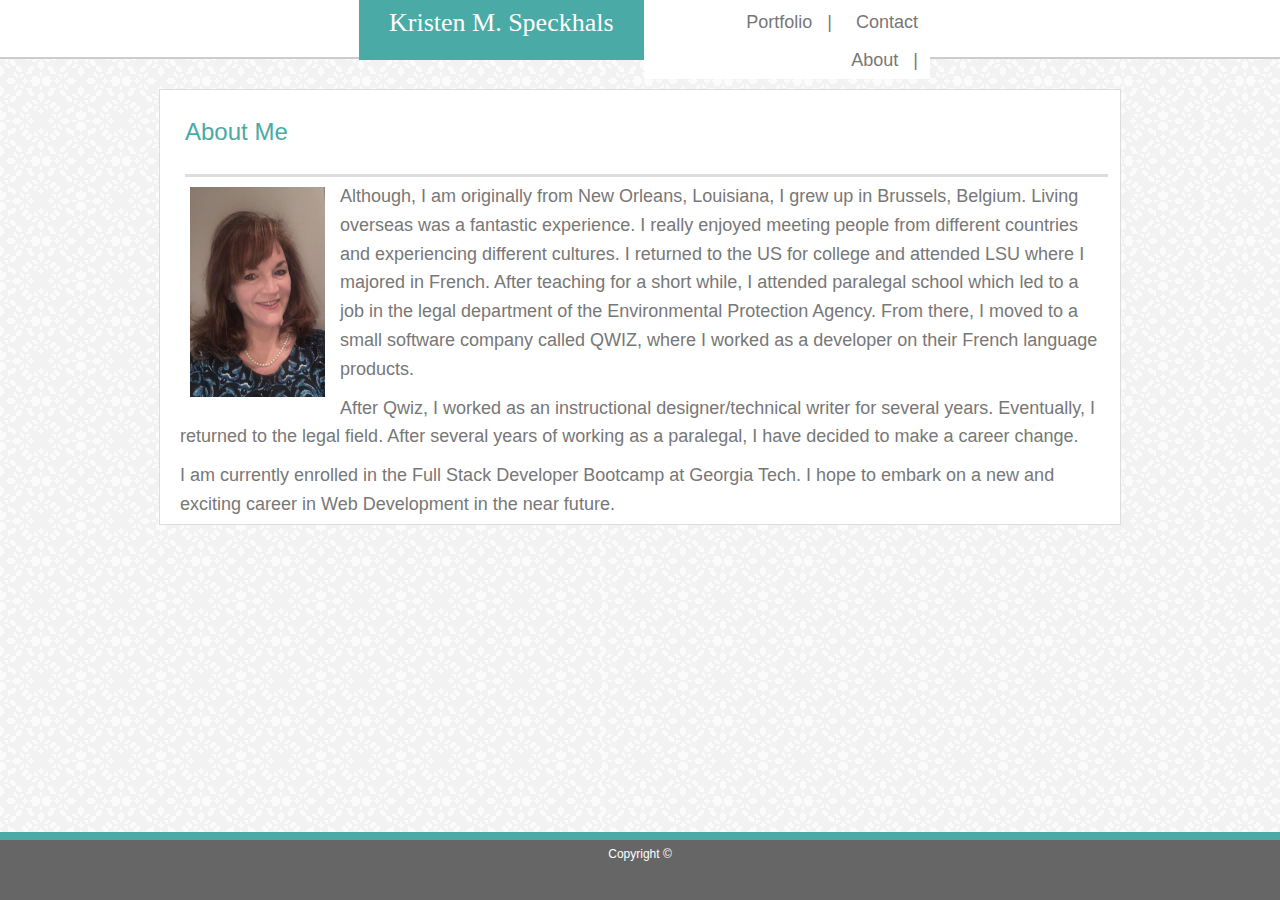
==== index.html @ a52e44e7 "initial files" ====
<!DOCTYPE html>
<html lang="en-us">

<head>

    <meta charset="UTF-8">
    <title>Basic Portfolio</title>
    <link rel="stylesheet" href="assets/css/reset.css">
    <link rel="stylesheet" href="assets/css/style.css">
</head>

<body>

<!--Create header with title and nav bar -->

    <header>
    <h1>Kristen M. Speckhals</h1>

        <ul>
        
        <li><a href="contact.html">Contact</a> </li>
        <li><a href="portfolio.html">Portfolio&nbsp;&nbsp;&nbsp;|</a></li>
        <li><a href="index.html">About&nbsp;&nbsp;&nbsp;|</a></li>

        </ul>
    </header>

    <!--Create content section with image -->
<section>

      <h2>About Me</h2>

      <img id="bio-image" src="assets/images/IMG_1030.JPG" alt="My picture">

    <p>Although, I am originally from New Orleans, Louisiana, I grew up in Brussels, Belgium.  Living overseas was a fantastic experience.  I really enjoyed meeting people from different countries and experiencing different cultures. I returned to the US for college and attended LSU where I majored in French.  After teaching for a short while, I attended paralegal school which led to a job in the legal department of the Environmental Protection Agency. From there, I moved to a small software company called QWIZ, where I worked as a developer on their French language products.</p> 
    <p>After Qwiz, I worked as an instructional designer/technical writer for several years.  Eventually, I returned to the legal field. After several years of working as a paralegal, I have decided to make a career change.</p>
    <p>I am currently enrolled in the Full Stack Developer Bootcamp at Georgia Tech.  I hope to embark on a new and exciting career in Web Development in the near future.</p>
  
</section>

<!--Create footer -->

<footer>
        <p>Copyright &copy;</p>
</footer>
</body>
</html>
---- assets/css/style.css ----
/* Style the body of page */
body {
    color: #777777;
    font-family: Arial, Helvetica, sans-serif;
    font-size: 18px;
    background-color: #ffffff;  
    background-image: url("../images/light_grey_@2X.jpg");
}
/* Style the header section of page with title and navbar */
header {
    border-bottom: solid 2px;
    margin-top: -17px;
    height: 74px;
    width: 100%;
    background-color: #ffffff;  
    border-color: #cccccc;
}

/* Style the header */
h1 {
    margin-left:359px;
    margin-top: -17px;
    padding: 28px 30px 8px 30px;
    text-align: center;
    font-size: 26px;
    line-height: 58px;
    background-color: #4aaaa5;
    color: white;
    font-family: Georgia, 'Times New Roman', Times, serif;
    float: left;
}

/* Style the navbar buttons */
ul {
    list-style-type: none;
    padding-top: 20px;
    overflow: hidden;
    background-color: #ffffff;
    margin-right: 350px;
}


li a {
    text-align: center;
    vertical-align: text-bottom;
    padding: 10px 12px;;
    text-decoration: none;
    color: #777777;
    float: right;
}

/* Change the nav links color to teal #4aaaa5 on hover */
li a:hover {
    color: #4aaaa5;
}

/* Style the main content area of page */
section {
    padding-top: 20px;
    background-color: #ffffff;  
    width: 960px;
    margin: auto;
    margin-top: 30px;
    border: solid 1px;
    border-color: #dddddd; 
  }

/* Style heading 2 */

h2 {
    margin-left: 25px;
    margin-right: 12px;
    padding-top: 10px;
    padding-bottom: 30px;
    font-size: 24px;
    color:#4aaaa5;
    border-bottom: solid 3px;
    border-bottom-color: #dddddd;
}

/* Style the image on about page*/
#bio-image {
    width: 135px;
    height: 210px;
    padding: 10px 15px 10px 30px;
    float: left;
}

/* Style the paragraph content of main area*/
p {
    padding: 5px 10px 5px 10px;
    text-size: 14px;
    line-height: 1.6;
    margin-left: 10px;
    margin-right: 10px;
}

/* Style and position the images and text on portfoliio page */

.image {
    display: block;
    width: 200px;
    height: 150px;
}

.container1 {
    padding: 35px;
    width:200px;
    float: left;
}

.container2 {
    padding: 35px;
    width:200px;
    float: left;
}

.container3 {
    padding: 35px;
    width:200px;
}


.textbox {
    text-align: center;
    color: white;
    background-color: #4aaaa5;
    padding: 5px;
    width: 190px;
    position: relative;
    bottom: 36px;
    z-index: 10;
}


/* Style the email form of contact page */
form {
    margin-left: 25px;
}

input[type=text] {
    padding-top: 8px;
    padding-bottom: 8px;
    padding-left: 4px;
}

input[type=email] {
    padding-top: 8px;
    padding-bottom: 8px;
    padding-left: 4px;
}

input [type=textarea] {
    padding-top: 8px;
    padding-bottom: 8px;
    padding-left: 4px;
}

input[type=submit] {
    padding:10px 15px; 
    background: #4aaaa5; 
    color: #ffffff;
    font-size: 12px;
    border-radius: 5px; 
    margin-bottom: 10px;
}

/* Style the footer of page */
footer {
    position: absolute;
    bottom: 0;
    text-align: center;
    font-size: 12px;
    color: white;
    background-color: #666666;
    height: 60px;
    width: 100%;
    border-top: solid 8px;
    border-color: #4aaaa5;
}
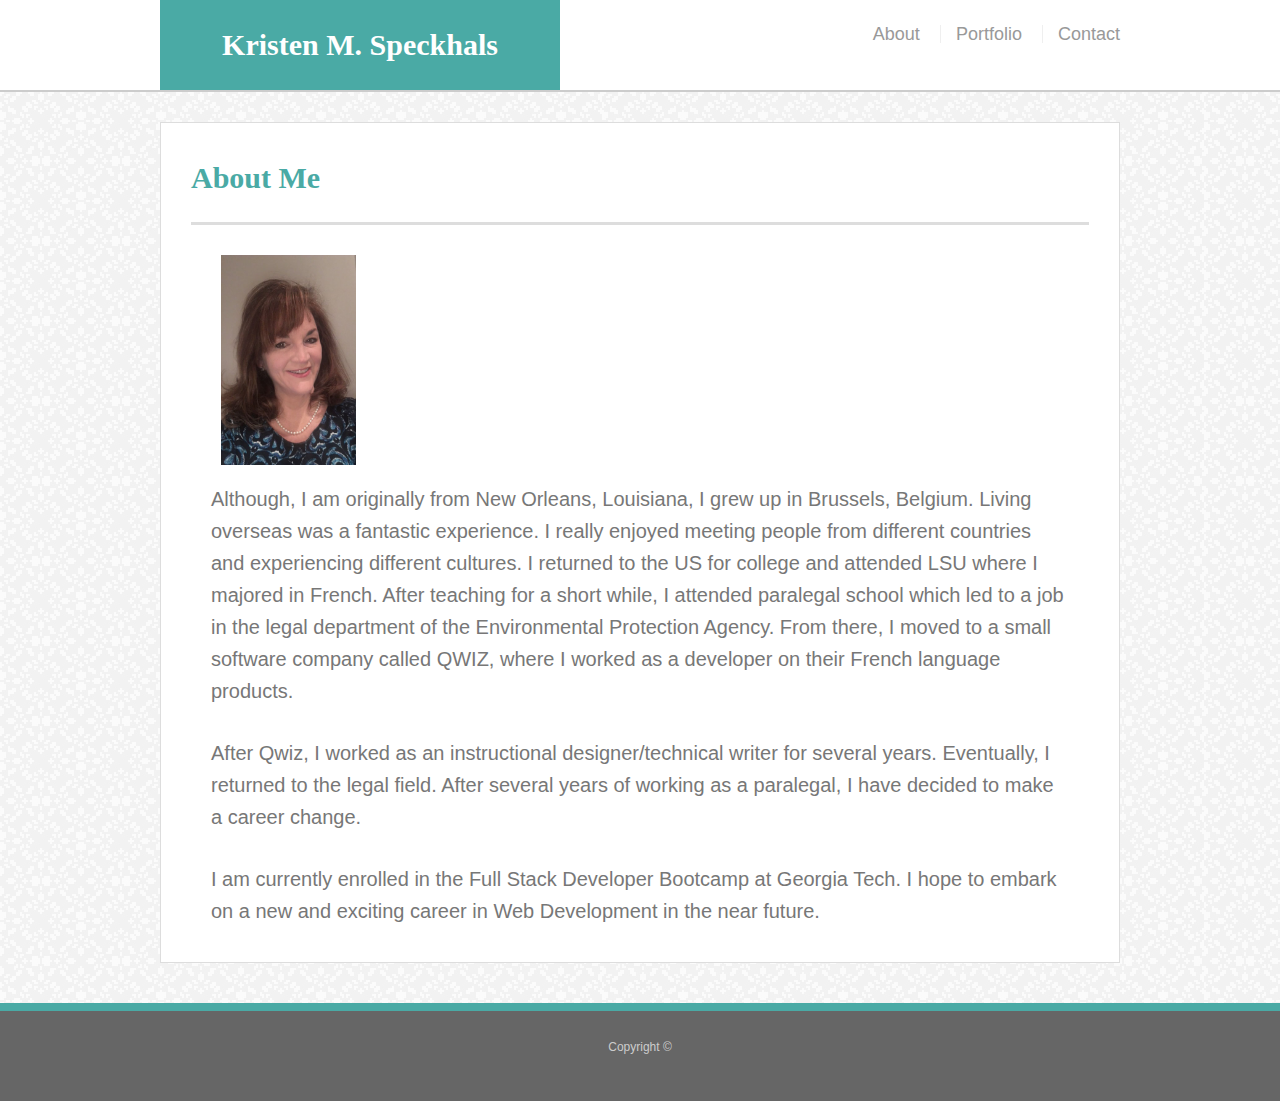
==== commit 9a49999e: "first updates" ====
--- a/index.html
+++ b/index.html
@@ -4,6 +4,8 @@
 <head>
 
     <meta charset="UTF-8">
+    <meta name="viewport" content="width=device-width, initial-scale=1.0">
+    <meta http-equiv="X-UA-Compatible" content="ie=edge">
     <title>Basic Portfolio</title>
     <link rel="stylesheet" href="assets/css/reset.css">
     <link rel="stylesheet" href="assets/css/style.css">
@@ -13,22 +15,26 @@
 
 <!--Create header with title and nav bar -->
 
-    <header>
-    <h1>Kristen M. Speckhals</h1>
+    <header id="headerinfo">
+        <div class="container">
+    <a href="index.html" id="name">Kristen M. Speckhals</a>
 
-        <ul>
+        <nav>
         
-        <li><a href="contact.html">Contact</a> </li>
-        <li><a href="portfolio.html">Portfolio&nbsp;&nbsp;&nbsp;|</a></li>
-        <li><a href="index.html">About&nbsp;&nbsp;&nbsp;|</a></li>
+        <a href="index.html">About</a>
+        <a href="portfolio.html">Portfolio</a>
+        <a href="contact.html">Contact</a> 
 
-        </ul>
+        </nav>
+        </div>
     </header>
 
     <!--Create content section with image -->
-<section>
 
-      <h2>About Me</h2>
+<div id ="main-content" class="container">
+    <section class="main-section">
+
+      <h1>About Me</h1>
 
       <img id="bio-image" src="assets/images/IMG_1030.JPG" alt="My picture">
 
@@ -38,10 +44,13 @@
   
 </section>
 
+</div>
 <!--Create footer -->
 
 <footer>
-        <p>Copyright &copy;</p>
+        <div class="container">
+        Copyright &copy;
+        </div>
 </footer>
 </body>
 </html>--- a/assets/css/style.css
+++ b/assets/css/style.css
@@ -7,77 +7,128 @@
     background-color: #ffffff;  
     background-image: url("../images/light_grey_@2X.jpg");
 }
+
+
 /* Style the header section of page with title and navbar */
-header {
-    border-bottom: solid 2px;
-    margin-top: -17px;
-    height: 74px;
+
+  
+  .container {
     width: 100%;
-    background-color: #ffffff;  
-    border-color: #cccccc;
-}
-
-/* Style the header */
-h1 {
-    margin-left:359px;
-    margin-top: -17px;
-    padding: 28px 30px 8px 30px;
+    max-width: 960px;
+    margin: auto;
+    clear: both;
+  }
+  
+  h1,
+  h2,
+  h3,
+  p {
+    margin-bottom: 20px;
+  }
+  
+  p:last-child {
+    margin-bottom: 0;
+  }
+  
+  h1,
+  h2,
+  h3 {
+    font-family: Georgia, Times, "Times New Roman", serif;
+    font-weight: 700;
+    color: #4aaaa5;
+  }
+  
+  h1 {
+    padding-bottom: 20px;
+    font-size: 30px;
+    line-height: 49px;
+    border-bottom: 3px solid #ddd;
+  }
+  
+  h2,
+  h3 {
+    font-size: 22px;
+  }
+  
+
+
+#headerinfo {
+    position: fixed;
+    z-index: 99;
+    width: 100%;
+    margin: 0 0 30px;
+    overflow: auto;
+    color: #fff;
+    background: #fff;
+    border-bottom: 2px solid #ccc;
+  }
+
+
+#name {
+    float: left;
+    width: 400px;
+    height: 90px;
+    font-family: Georgia, Times, "Times New Roman", serif;
+    font-size: 30px;
+    font-weight: 700;
+    line-height: 90px;
+    color: #fff;
     text-align: center;
-    font-size: 26px;
-    line-height: 58px;
-    background-color: #4aaaa5;
-    color: white;
-    font-family: Georgia, 'Times New Roman', Times, serif;
-    float: left;
-}
-
+    text-decoration: none;
+    background: #4aaaa5;
+  }
+  
 /* Style the navbar buttons */
-ul {
-    list-style-type: none;
-    padding-top: 20px;
-    overflow: hidden;
-    background-color: #ffffff;
-    margin-right: 350px;
-}
-
-
-li a {
-    text-align: center;
-    vertical-align: text-bottom;
-    padding: 10px 12px;;
-    text-decoration: none;
-    color: #777777;
-    float: right;
+
+nav {
+  float: right;
+  margin-top: 25px;
+}
+
+nav a {
+  display: inline-block;
+  padding-left: 15px;
+  margin-left: 15px;
+  line-height: 18px;
+  color: #999;
+  text-decoration: none;
+  border-left: 1px solid #efefef;
+}
+
+nav a:first-child {
+  border-left: 0 none;
 }
 
 /* Change the nav links color to teal #4aaaa5 on hover */
-li a:hover {
+nav a:hover {
     color: #4aaaa5;
 }
 
 /* Style the main content area of page */
-section {
-    padding-top: 20px;
-    background-color: #ffffff;  
-    width: 960px;
-    margin: auto;
-    margin-top: 30px;
-    border: solid 1px;
-    border-color: #dddddd; 
-  }
-
-/* Style heading 2 */
-
-h2 {
-    margin-left: 25px;
-    margin-right: 12px;
-    padding-top: 10px;
-    padding-bottom: 30px;
-    font-size: 24px;
-    color:#4aaaa5;
-    border-bottom: solid 3px;
-    border-bottom-color: #dddddd;
-}
+
+h3, h2 {
+    padding-bottom: 20px;
+    margin-bottom: 15px;
+    line-height: 22px;
+    border-bottom: 2px solid #eee;
+  }
+  
+  /* main */
+  
+  #main-content {
+    padding-top: 130px;
+    min-height: calc(100vh - 70px);
+  }
+  
+  .main-section {
+    float: left;
+    width: 100%;
+    max-width: 960px;
+    padding: 30px;
+    margin: 0 0 40px;
+    background: #fff;
+    border: 1px solid #ddd;
+  }
 
 /* Style the image on about page*/
 #bio-image {
@@ -90,7 +141,7 @@
 /* Style the paragraph content of main area*/
 p {
     padding: 5px 10px 5px 10px;
-    text-size: 14px;
+    font-size: 20px;
     line-height: 1.6;
     margin-left: 10px;
     margin-right: 10px;
@@ -135,47 +186,140 @@
 
 
 /* Style the email form of contact page */
-form {
-    margin-left: 25px;
-}
-
-input[type=text] {
-    padding-top: 8px;
-    padding-bottom: 8px;
-    padding-left: 4px;
-}
-
-input[type=email] {
-    padding-top: 8px;
-    padding-bottom: 8px;
-    padding-left: 4px;
-}
-
-input [type=textarea] {
-    padding-top: 8px;
-    padding-bottom: 8px;
-    padding-left: 4px;
+f
+#contact-form ul {
+  margin-bottom: 20px;
+}
+
+#contact-form li {
+  margin-bottom: 10px;
+}
+
+label,
+input[type=text],
+input[type=email],
+textarea {
+  display: block;
+  width: 100%;
+}
+
+input[type=text],
+input[type=email],
+textarea {
+  height: 35px;
+  padding: 0 10px;
+  font-size: 14px;
+  border: 1px solid #ddd;
+}
+
+textarea {
+  height: 200px;
 }
 
 input[type=submit] {
-    padding:10px 15px; 
-    background: #4aaaa5; 
-    color: #ffffff;
-    font-size: 12px;
-    border-radius: 5px; 
-    margin-bottom: 10px;
-}
+  padding: 10px 30px;
+  font-size: 18px;
+  color: #fff;
+  cursor: pointer;
+  background: #4aaaa5;
+  border: 0 none;
+}
+
 
 /* Style the footer of page */
 footer {
-    position: absolute;
-    bottom: 0;
+    position: fixed
+    bottom: 0px;
+    padding: 30px 0;
+    clear: both;
+    font-size: 12px;
+    color: #fff;
+    color: #ccc;
     text-align: center;
-    font-size: 12px;
-    color: white;
-    background-color: #666666;
-    height: 60px;
-    width: 100%;
-    border-top: solid 8px;
-    border-color: #4aaaa5;
-}
+    background: #666;
+    border-top: 8px solid #4aaaa5;
+    height: 30px;
+  }
+
+
+h3, h2 {
+    padding-bottom: 20px;
+    margin-bottom: 15px;
+    line-height: 22px;
+    border-bottom: 2px solid #eee;
+  }
+
+/*Media Queries*/
+
+@media only screen and (max-width: 980px) {
+}
+  #headerinfo {
+    position: static;
+}
+#bio-image {
+  float: none;
+}
+
+
+nav {
+  width: auto;
+}
+
+.container {
+  width: auto;
+  
+}
+.main-section {
+  float:none;
+  width: auto;
+}
+
+
+@media only screen and (max-width: 768px) {
+}
+
+
+#bio-image {
+  float: left;
+}
+
+nav {
+  width: auto;
+}
+
+.container {
+  width: auto;
+  
+}
+.main-section {
+  width: auto;
+}
+
+
+
+
+  @media only screen and (max-width: 640px) {
+  }
+  
+    .container {
+      width: auto;
+    }
+
+    #headerinfo {
+      display: block;
+      position: relative;
+      margin:0 auto;
+        right:0; 
+    }
+    
+      #main-content {
+      padding-top: 30px;
+
+    
+    nav {
+      float: none;
+    }
+
+    #bio-image {
+      float: none;
+    }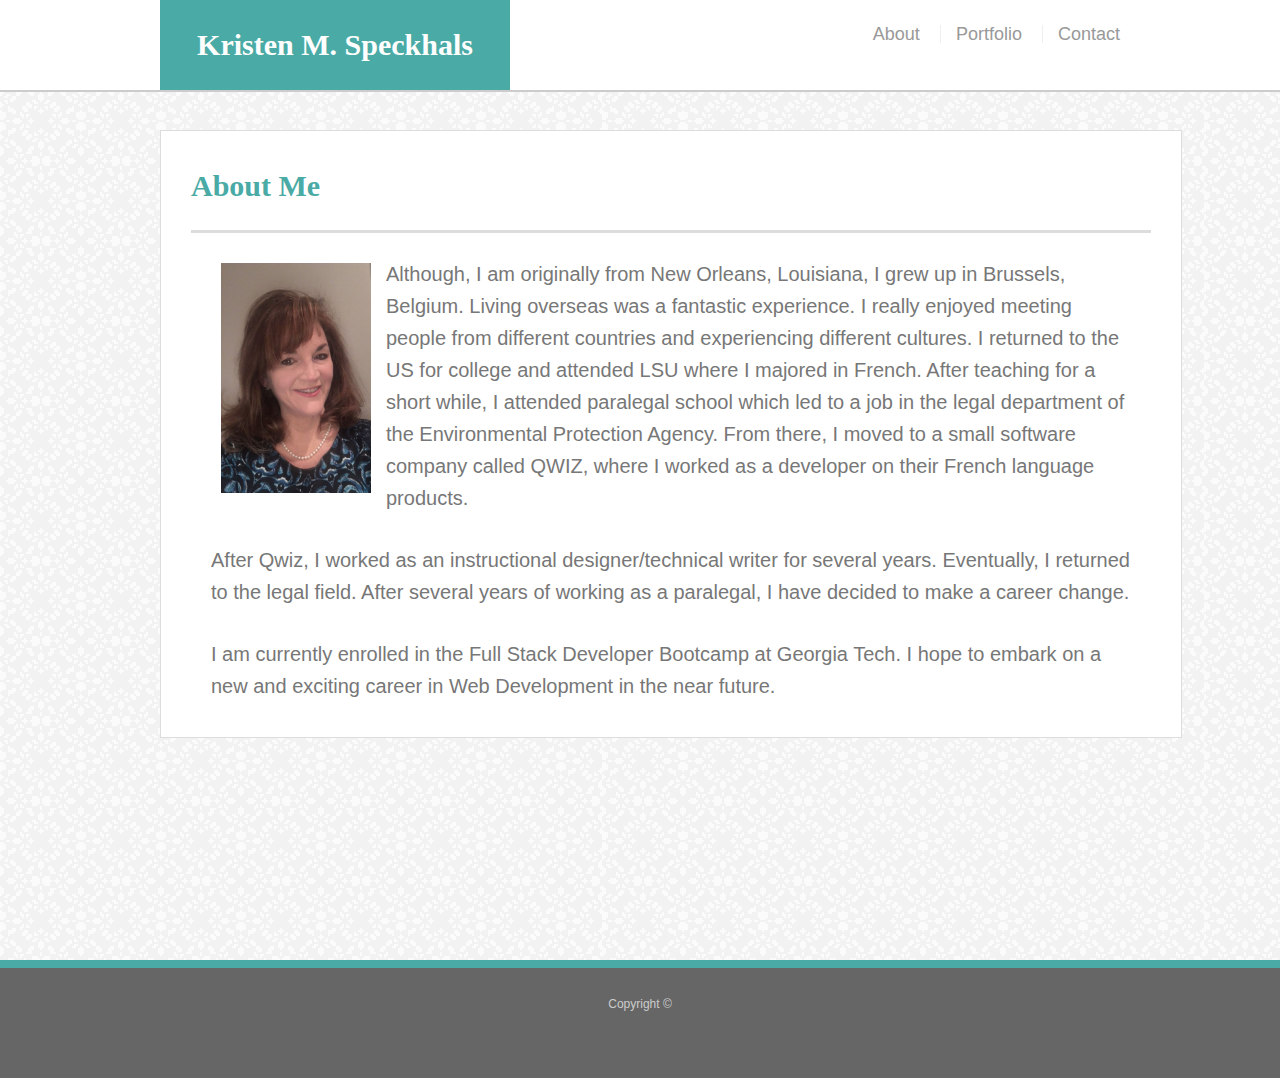
==== commit 3cc716b7: "changes -media queries" ====
--- a/index.html
+++ b/index.html
@@ -1,14 +1,12 @@
-<!DOCTYPE html>
-<html lang="en-us">
+ <html lang="en-us">
 
 <head>
-
     <meta charset="UTF-8">
     <meta name="viewport" content="width=device-width, initial-scale=1.0">
     <meta http-equiv="X-UA-Compatible" content="ie=edge">
-    <title>Basic Portfolio</title>
-    <link rel="stylesheet" href="assets/css/reset.css">
-    <link rel="stylesheet" href="assets/css/style.css">
+    <title>About | KMS</title>
+    <link rel="stylesheet" type="text/css" href="assets/css/reset.css">
+    <link rel="stylesheet" type="text/css" href="assets/css/style.css">
 </head>
 
 <body>
@@ -18,12 +16,11 @@
     <header id="headerinfo">
         <div class="container">
     <a href="index.html" id="name">Kristen M. Speckhals</a>
-
         <nav>
         
-        <a href="index.html">About</a>
-        <a href="portfolio.html">Portfolio</a>
-        <a href="contact.html">Contact</a> 
+            <a href="index.html">About</a>
+            <a href="portfolio.html">Portfolio</a>
+            <a href="contact.html">Contact</a> 
 
         </nav>
         </div>
@@ -39,7 +36,9 @@
       <img id="bio-image" src="assets/images/IMG_1030.JPG" alt="My picture">
 
     <p>Although, I am originally from New Orleans, Louisiana, I grew up in Brussels, Belgium.  Living overseas was a fantastic experience.  I really enjoyed meeting people from different countries and experiencing different cultures. I returned to the US for college and attended LSU where I majored in French.  After teaching for a short while, I attended paralegal school which led to a job in the legal department of the Environmental Protection Agency. From there, I moved to a small software company called QWIZ, where I worked as a developer on their French language products.</p> 
+    
     <p>After Qwiz, I worked as an instructional designer/technical writer for several years.  Eventually, I returned to the legal field. After several years of working as a paralegal, I have decided to make a career change.</p>
+    
     <p>I am currently enrolled in the Full Stack Developer Bootcamp at Georgia Tech.  I hope to embark on a new and exciting career in Web Development in the near future.</p>
   
 </section>
--- a/assets/css/style.css
+++ b/assets/css/style.css
@@ -2,7 +2,7 @@
 /* Style the body of page */
 body {
     color: #777777;
-    font-family: Arial, Helvetica, sans-serif;
+    font-family: Arial, "Helvetica Neue", Helvetica, sans-serif;
     font-size: 18px;
     background-color: #ffffff;  
     background-image: url("../images/light_grey_@2X.jpg");
@@ -15,7 +15,7 @@
   .container {
     width: 100%;
     max-width: 960px;
-    margin: auto;
+    margin: 0 auto;
     clear: both;
   }
   
@@ -50,7 +50,7 @@
     font-size: 22px;
   }
   
-
+/*Style info for header */
 
 #headerinfo {
     position: fixed;
@@ -66,7 +66,7 @@
 
 #name {
     float: left;
-    width: 400px;
+    width: 350px;
     height: 90px;
     font-family: Georgia, Times, "Times New Roman", serif;
     font-size: 30px;
@@ -132,8 +132,8 @@
 
 /* Style the image on about page*/
 #bio-image {
-    width: 135px;
-    height: 210px;
+    width: 150px;
+    height: 230px;
     padding: 10px 15px 10px 30px;
     float: left;
 }
@@ -186,7 +186,7 @@
 
 
 /* Style the email form of contact page */
-f
+
 #contact-form ul {
   margin-bottom: 20px;
 }
@@ -221,15 +221,43 @@
   font-size: 18px;
   color: #fff;
   cursor: pointer;
-  background: #4aaaa5;
+  background: ß#4aaaa5;
   border: 0 none;
 }
 
+
+/* sidebar */
+
+.sidebar {
+  float: right;
+  margin: auto;
+  width: 100%;
+  max-width: 270px;
+  padding: 30px;
+  background: #fff;
+  border: 1px solid #ddd;
+}
+
+h3,
+.sidebar h2 {
+  padding-bottom: 20px;
+  line-height: 22px;
+  border-bottom: 2px solid #eee;
+}
+
+.social {
+  width: 62px;
+  height: 62px;
+  margin-top: 8px;
+  margin-right: 5px;
+}
+
+.social:last-child {
+  margin-right: 0;
+}
 
 /* Style the footer of page */
 footer {
-    position: fixed
-    bottom: 0px;
     padding: 30px 0;
     clear: both;
     font-size: 12px;
@@ -238,9 +266,8 @@
     text-align: center;
     background: #666;
     border-top: 8px solid #4aaaa5;
-    height: 30px;
-  }
-
+    height: 50px;
+  }
 
 h3, h2 {
     padding-bottom: 20px;
@@ -252,69 +279,50 @@
 /*Media Queries*/
 
 @media only screen and (max-width: 980px) {
-}
-  #headerinfo {
+
+.headerinfo {
     position: static;
-}
-#bio-image {
-  float: none;
-}
-
-
-nav {
-  width: auto;
-}
-
-.container {
-  width: auto;
-  
-}
+    float: none;
+    margin: auto;  
+
 .main-section {
-  float:none;
-  width: auto;
+    position: static;
+    float: none;
+    max-width: 960px;
+    padding: 0px;
+    margin: auto;
+  }
+
+  #bio-image {
+    float: none;
 }
 
 
 @media only screen and (max-width: 768px) {
-}
-
+
+  .section {
+    width: 100%;
+    margin: auto;
+    clear: both;
+  }
 
 #bio-image {
   float: left;
 }
 
-nav {
-  width: auto;
-}
-
-.container {
-  width: auto;
-  
-}
-.main-section {
-  width: auto;
-}
-
-
-
 
   @media only screen and (max-width: 640px) {
-  }
-  
-    .container {
-      width: auto;
+
+
+    #headerinfo {
+      position: static;
     }
 
-    #headerinfo {
-      display: block;
-      position: relative;
-      margin:0 auto;
-        right:0; 
+    #name {
+      float: none;
+    
     }
     
-      #main-content {
-      padding-top: 30px;
-
     
     nav {
       float: none;
@@ -322,4 +330,5 @@
 
     #bio-image {
       float: none;
-    }+    }
+  }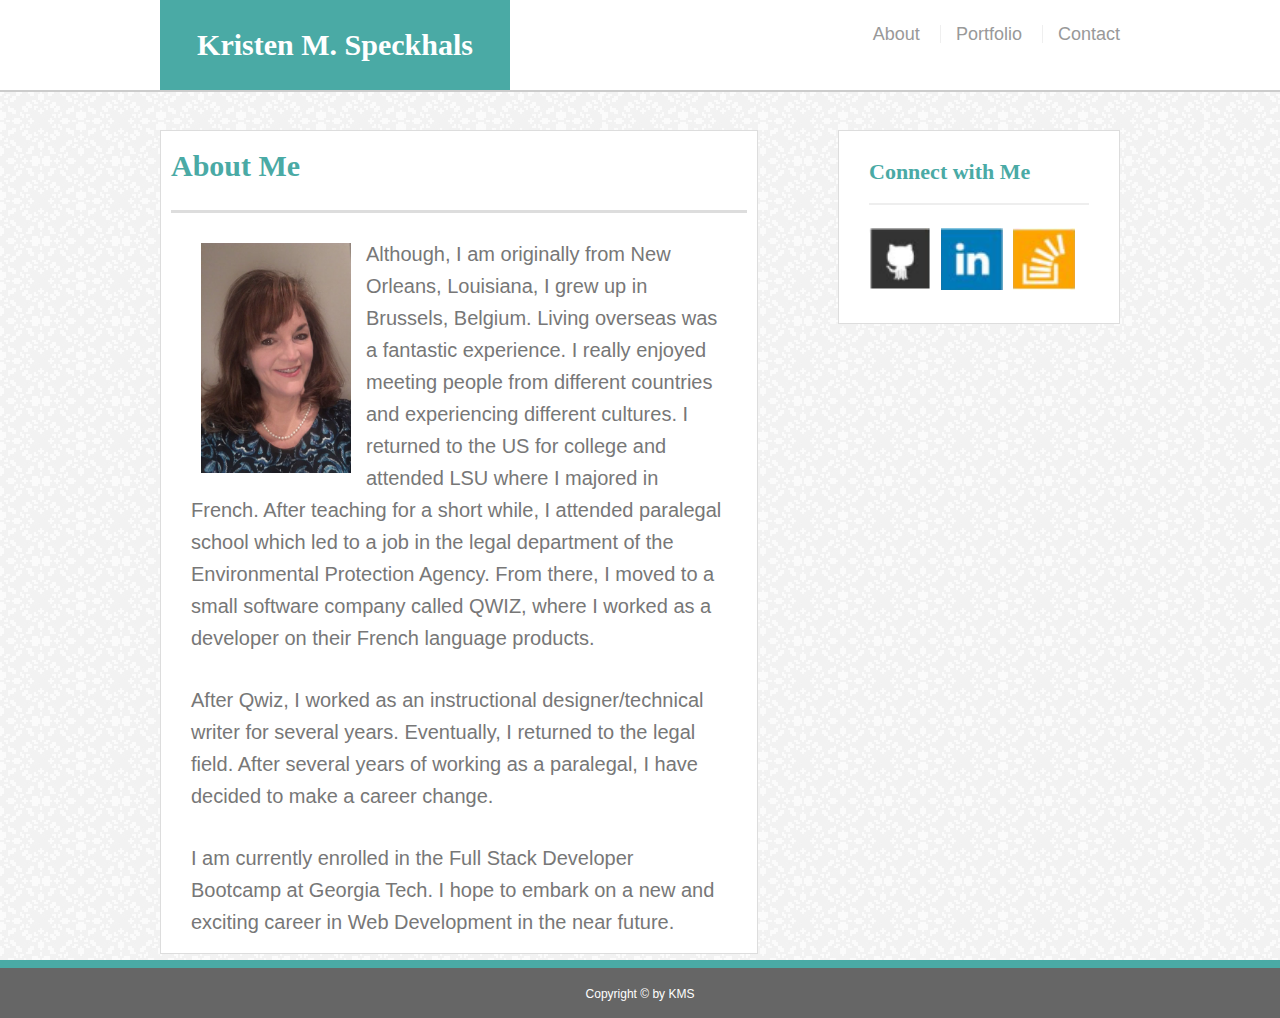
==== commit c1d86da6: "added connect me panel" ====
--- a/index.html
+++ b/index.html
@@ -11,7 +11,7 @@
 
 <body>
 
-<!--Create header with title and nav bar -->
+<!--Create header with title d nav bar -->
 
     <header id="headerinfo">
         <div class="container">
@@ -27,7 +27,7 @@
     </header>
 
     <!--Create content section with image -->
-
+<div class="wrapper">
 <div id ="main-content" class="container">
     <section class="main-section">
 
@@ -36,19 +36,28 @@
       <img id="bio-image" src="assets/images/IMG_1030.JPG" alt="My picture">
 
     <p>Although, I am originally from New Orleans, Louisiana, I grew up in Brussels, Belgium.  Living overseas was a fantastic experience.  I really enjoyed meeting people from different countries and experiencing different cultures. I returned to the US for college and attended LSU where I majored in French.  After teaching for a short while, I attended paralegal school which led to a job in the legal department of the Environmental Protection Agency. From there, I moved to a small software company called QWIZ, where I worked as a developer on their French language products.</p> 
-    
     <p>After Qwiz, I worked as an instructional designer/technical writer for several years.  Eventually, I returned to the legal field. After several years of working as a paralegal, I have decided to make a career change.</p>
-    
     <p>I am currently enrolled in the Full Stack Developer Bootcamp at Georgia Tech.  I hope to embark on a new and exciting career in Web Development in the near future.</p>
   
 </section>
 
+<section class="sidebar">
+    <div id="connect">
+      <h2>Connect with Me</h2>
+
+      <img src="assets/images/github-128.png" class="social" alt="Github">
+      <img src="assets/images/linkedin-128.png" class="social" alt="LinkedIn">
+      <img src="assets/images/stackoverflow-128.png" class="social" alt="Stack Overflow">
+    </div>
+  </section>
+
+</div>
 </div>
 <!--Create footer -->
 
 <footer>
         <div class="container">
-        Copyright &copy;
+        Copyright &copy; by KMS
         </div>
 </footer>
 </body>
--- a/assets/css/style.css
+++ b/assets/css/style.css
@@ -7,6 +7,7 @@
     background-color: #ffffff;  
     background-image: url("../images/light_grey_@2X.jpg");
 }
+
 
 
 /* Style the header section of page with title and navbar */
@@ -122,10 +123,10 @@
   
   .main-section {
     float: left;
-    width: 100%;
+    width: 60%;
     max-width: 960px;
-    padding: 30px;
-    margin: 0 0 40px;
+    padding: 10px;
+    margin: 0 20px 10px 0px;
     background: #fff;
     border: 1px solid #ddd;
   }
@@ -200,7 +201,7 @@
 input[type=email],
 textarea {
   display: block;
-  width: 100%;
+  width: 90%;
 }
 
 input[type=text],
@@ -221,7 +222,7 @@
   font-size: 18px;
   color: #fff;
   cursor: pointer;
-  background: ß#4aaaa5;
+  background: #4aaaa5;
   border: 0 none;
 }
 
@@ -231,8 +232,8 @@
 .sidebar {
   float: right;
   margin: auto;
-  width: 100%;
-  max-width: 270px;
+  width: 50%;
+  max-width: 220px;
   padding: 30px;
   background: #fff;
   border: 1px solid #ddd;
@@ -258,52 +259,98 @@
 
 /* Style the footer of page */
 footer {
-    padding: 30px 0;
-    clear: both;
-    font-size: 12px;
-    color: #fff;
-    color: #ccc;
-    text-align: center;
-    background: #666;
-    border-top: 8px solid #4aaaa5;
-    height: 50px;
-  }
-
-h3, h2 {
-    padding-bottom: 20px;
-    margin-bottom: 15px;
-    line-height: 22px;
-    border-bottom: 2px solid #eee;
-  }
+  position: absolute;
+  margin-bottom: 0;
+  padding-top: 20px;
+  text-align: center;
+  font-size: 12px;
+  color: white;
+  background-color: #666666;
+  height: 30px;
+  width: 100%;
+  border-top: solid 8px;
+  border-color: #4aaaa5;
+}
+
+
 
 /*Media Queries*/
 
 @media only screen and (max-width: 980px) {
 
-.headerinfo {
-    position: static;
-    float: none;
-    margin: auto;  
+#headerinfo {
+  margin-left: 0px;
+  width: 100%;
+}
+
+#name {
+  margin-left: 0px;
+}
+
+nav {
+  padding-left:0 px;
+  padding-right: 20px;
+  margin-right: 10px;
+  margin-left: -55px;
+}
 
 .main-section {
-    position: static;
-    float: none;
-    max-width: 960px;
-    padding: 0px;
-    margin: auto;
-  }
+  width: 65%;
+}
+
+h1 {
+  padding:0px;
+}
+
+p {
+  padding: 0px;
+  font-size: 16px;
+  line-height: 1.6;
+  margin-left: 5px;
+  margin-right: 5px;
+}
+
+textarea {
+  height: 100px;
+}
+
+
+.sidebar {
+  padding-right: 20px;
+  width: 30%;
+}
 
   #bio-image {
     float: none;
-}
-
-
+    width: 120px;
+    height: 180px;
+   
+}
+
+
+/* Footer is messed up in 768px screen width. Can't figure it out!! */
 @media only screen and (max-width: 768px) {
 
-  .section {
+
+nav {
+  padding-left:0 px;
+  padding-right: 20px;
+  margin-right: 0px;
+  margin-left: -55px;
+}
+
+  .main-section {
+    float: none;
+    width:80%;
+    margin: auto;
+  }
+  
+  .sidebar {
+    float: none;
+    padding-left: 50px;
+    padding-right: 360px;
     width: 100%;
-    margin: auto;
-    clear: both;
+    margin: 68px; 
   }
 
 #bio-image {
@@ -320,15 +367,25 @@
 
     #name {
       float: none;
-    
+      padding: 50px 160px 30px 150px;
     }
     
     
     nav {
-      float: none;
-    }
+    float: none;
+    margin-left: 150px;
+    }
+
 
     #bio-image {
       float: none;
     }
+
+    .sidebar {
+      float: none;
+      padding-left: 50px;
+      padding-right: 255px;
+      width: 100%;
+      margin: 55px; 
+    }
   }